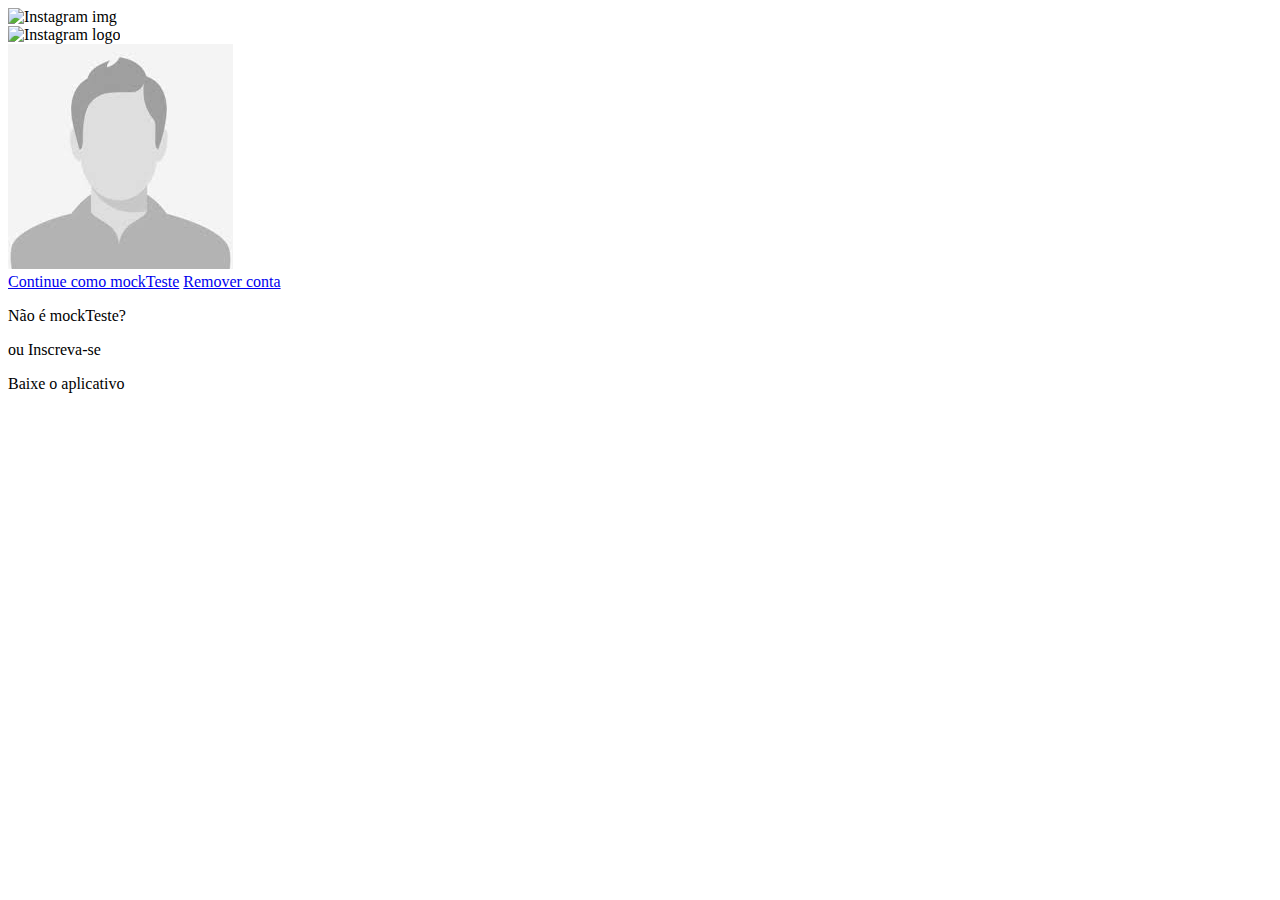
==== instagram-clone/index.html @ 40a45d96 "Added images and struct html" ====
<!DOCTYPE html>
<html lang="pt-br">
<head>
    <meta charset="UTF-8">
    <meta name="viewport" content="width=device-width, initial-scale=1.0">
    <title>Instagram</title>
</head>
<body>
    <div class="instagram-wrapper">
        <div class="instagram-phone">
            <img src="/img/instagram-smartphone.jpg" alt="Instagram img">
        </div>
        <div class="instagram-continue">
            <div class="group">
                <img src="/img/1024px-Instagram_logo.svg.png" alt="Instagram logo">
                <div class="profile-photo">
                    <img src="img/person-mock.jpeg" alt="Foto do perfil">
                </div>
                <a class="instagram-login" href="#">Continue como mockTeste</a>
                <a class="instagram-logout" href="#">Remover conta</a>
            </div>
            <div class="group">
                <p class="not-account">Não é mockTeste?</p>
                ou
                <span class="link-blue">Inscreva-se</span>
            </div>
            <div class="get-the-app">
                <p class="get-app">Baixe o aplicativo</p>
                <div class="download">
                    <a href="" class="app-download"></a>
                    <a href="" class="app-download"></a>
                </div>
            </div>
        </div>
    </div>
</body>
</html>
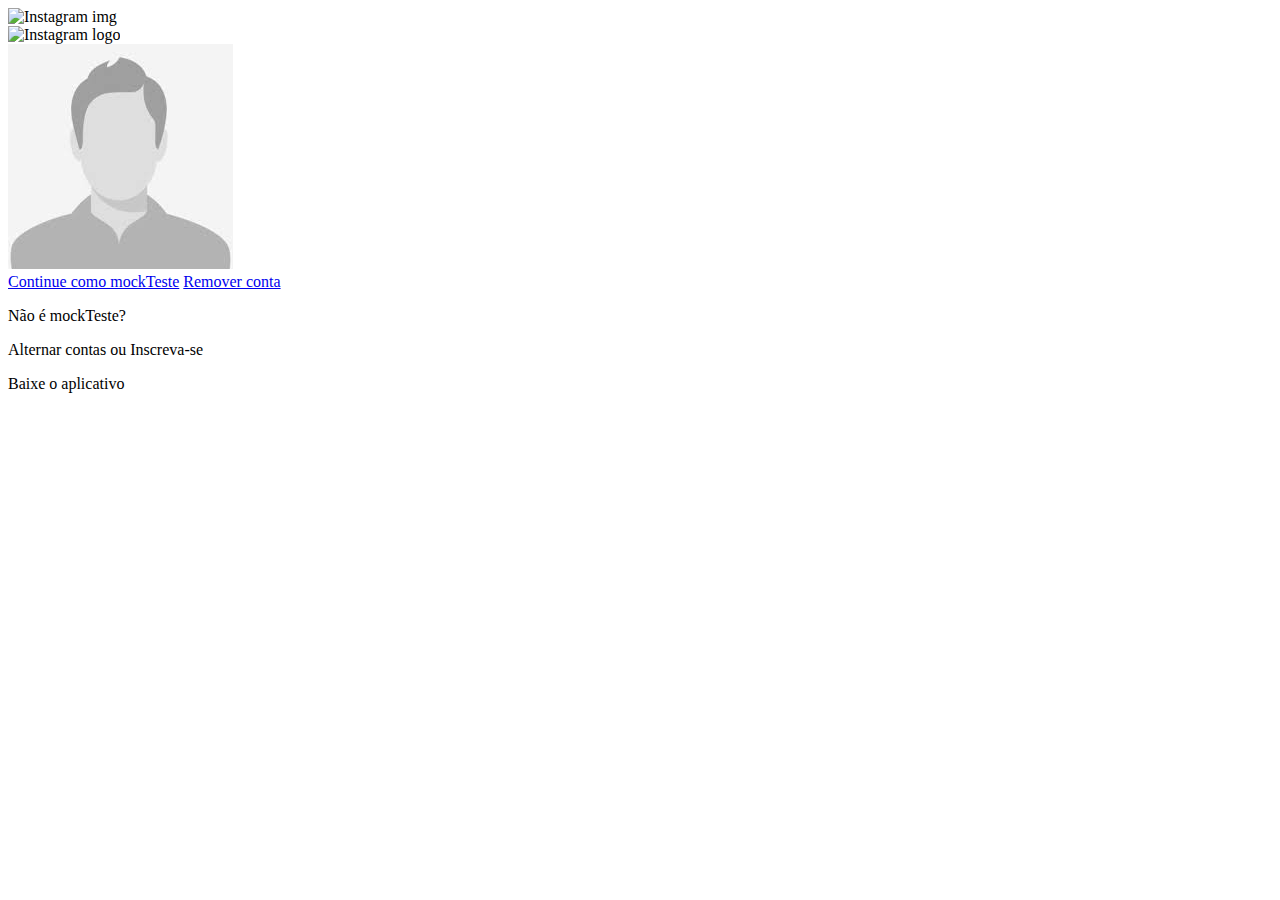
==== commit 119e02d4: "Added style in html" ====
--- a/instagram-clone/index.html
+++ b/instagram-clone/index.html
@@ -3,6 +3,7 @@
 <head>
     <meta charset="UTF-8">
     <meta name="viewport" content="width=device-width, initial-scale=1.0">
+    <link rel="stylesheet" href="/css/style.css">
     <title>Instagram</title>
 </head>
 <body>
@@ -21,8 +22,11 @@
             </div>
             <div class="group">
                 <p class="not-account">Não é mockTeste?</p>
-                ou
-                <span class="link-blue">Inscreva-se</span>
+                <p class="notaccount">
+                    <span class="link-blue">Alternar contas</span>
+                    ou
+                    <span class="link-blue">Inscreva-se</span>
+                </p>
             </div>
             <div class="get-the-app">
                 <p class="get-app">Baixe o aplicativo</p>
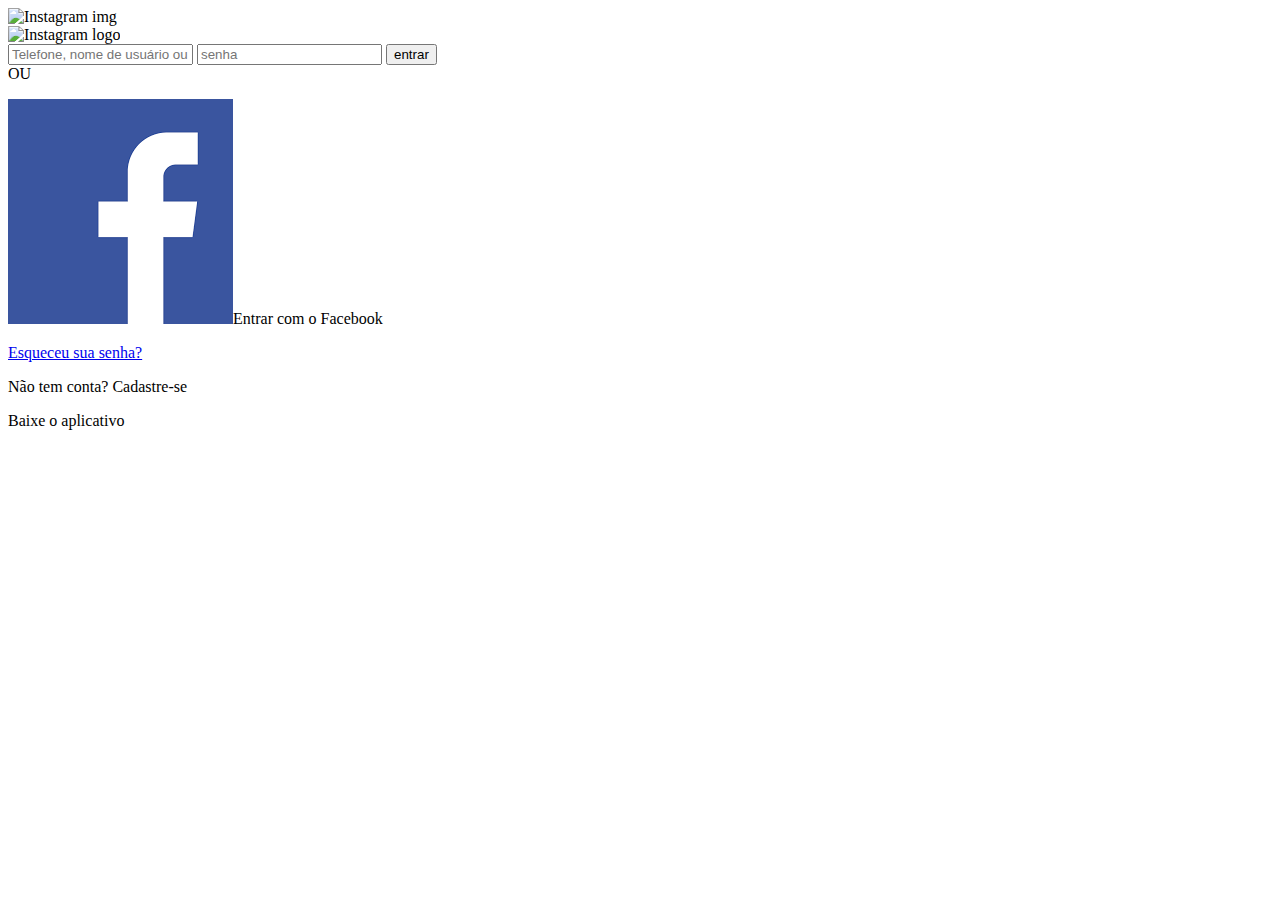
==== commit f2bd2d19: "Added login form" ====
--- a/instagram-clone/index.html
+++ b/instagram-clone/index.html
@@ -14,19 +14,21 @@
         <div class="instagram-continue">
             <div class="group">
                 <img src="/img/1024px-Instagram_logo.svg.png" alt="Instagram logo">
-                <div class="profile-photo">
-                    <img src="img/person-mock.jpeg" alt="Foto do perfil">
+                <div class="input-group">
+                    <input type="text" placeholder="Telefone, nome de usuário ou email">
+                    <input type="password" placeholder="senha" >
+                    <button type="button">
+                        entrar
+                    </button>
                 </div>
-                <a class="instagram-login" href="#">Continue como mockTeste</a>
-                <a class="instagram-logout" href="#">Remover conta</a>
+                <div class="option"><span>OU</span></div>
+                <p class="facebook-login"><img src="img/facebookIcon.png" alt="Facebook Icon">Entrar com o Facebook</p>
+                <a href="#" class="reset-password">Esqueceu sua senha?</a>
             </div>
             <div class="group">
-                <p class="not-account">Não é mockTeste?</p>
-                <p class="notaccount">
-                    <span class="link-blue">Alternar contas</span>
-                    ou
-                    <span class="link-blue">Inscreva-se</span>
-                </p>
+                <p class="not-account">Não tem conta?  
+                    <span class="link-blue">Cadastre-se</span></p>
+
             </div>
             <div class="get-the-app">
                 <p class="get-app">Baixe o aplicativo</p>
